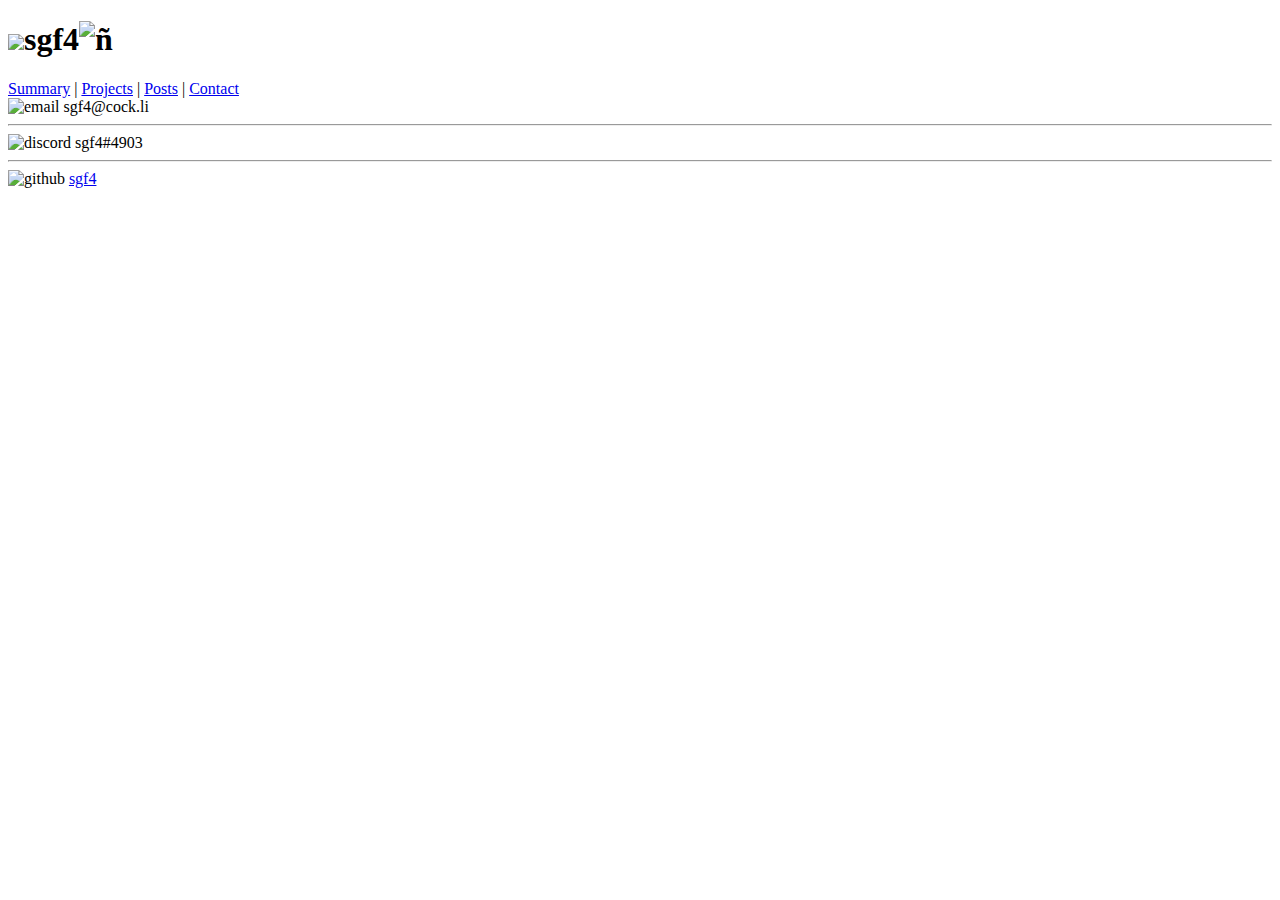
==== contact/index.html @ cf244143 "Fixes" ====
<!DOCTYPE html>
<html lang="en">
    <head>
        <meta charset="UTF-8">
        <meta http-equiv="X-UA-Compatible" content="IE=edge">
        <meta name="viewport" content="width=device-width, initial-scale=1.0">
        <meta name="description" content="sgf4 IT summary">
        <title>sgf4 - Summary</title>
        <link rel="stylesheet" href="/css/main.css">
    </head>
    <body>
        <header></header>
        <h1 id="title"><img src="/img/sgf4.png" id="pfp">sgf4<img src="/img/misc/spain.png" title="ñ" id="flag"></h1>
        <div id="contact">

        </div>
        <nav id="nav">
            <a href="/">Summary</a> |
            <a href="/projects/">Projects</a> |
            <a href="/posts/">Posts</a> |
            <a href="/contact/">Contact</a>
        </nav>
    
        <div class="contact container">
            <img src="/img/contact/mail.png" alt="email" title="Email"> sgf4@cock.li<hr>
            <img src="/img/contact/discord.png" alt="discord" title="Discord"> sgf4#4903<hr>
            <img src="/img/contact/github.png" alt="github" title="Github"> <a href="https://github.com/sgf4/">sgf4</a>
        </div>
        
    </body>
</html>
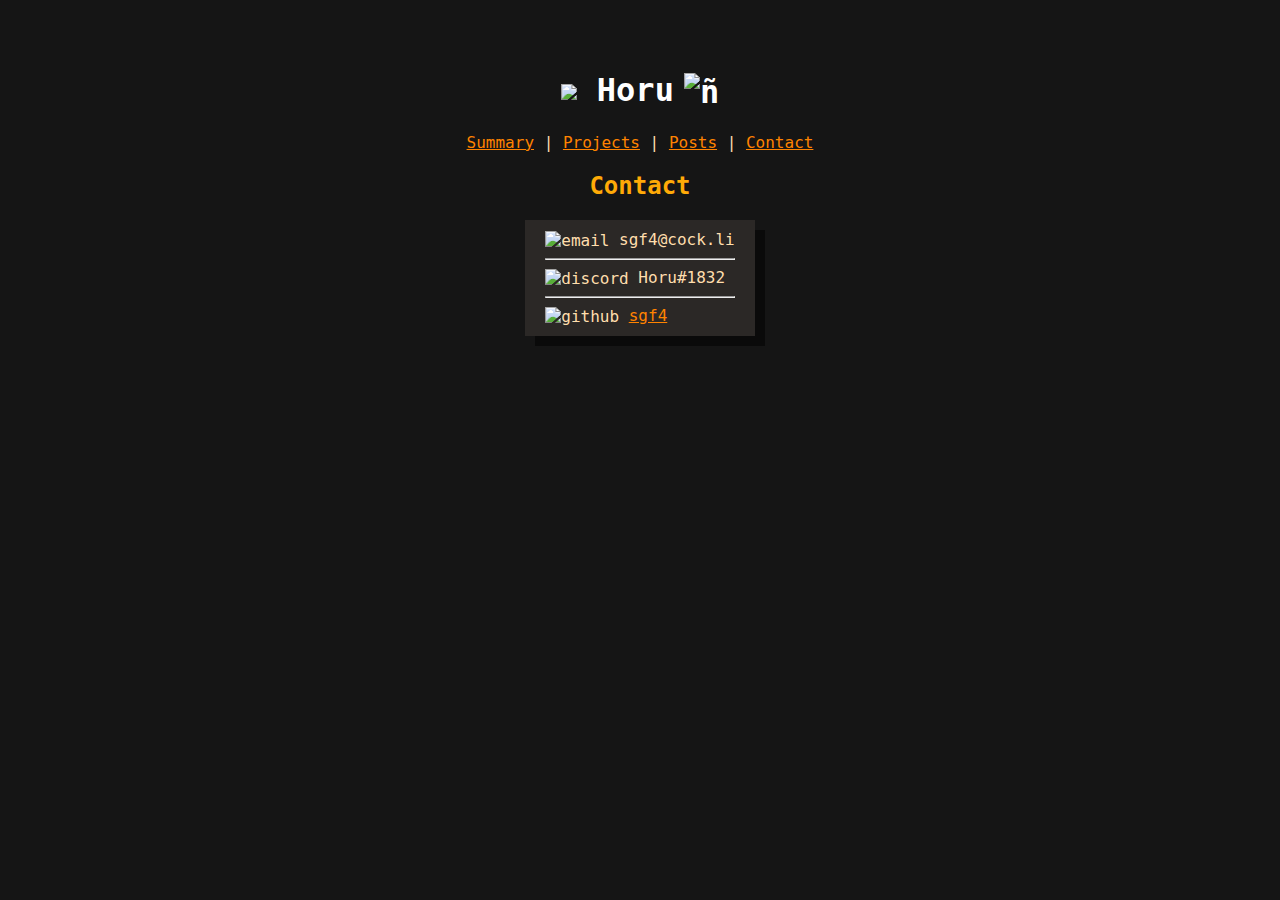
==== commit c7653f4a: "profile github" ====
--- a/contact/index.html
+++ b/contact/index.html
@@ -7,13 +7,11 @@
         <meta name="description" content="sgf4 IT summary">
         <title>sgf4 - Summary</title>
         <link rel="stylesheet" href="/css/main.css">
+        <link rel="icon" href="https://avatars.githubusercontent.com/u/112823164?v=4">
     </head>
     <body>
         <header></header>
-        <h1 id="title"><img src="/img/sgf4.png" id="pfp">sgf4<img src="/img/misc/spain.png" title="ñ" id="flag"></h1>
-        <div id="contact">
-
-        </div>
+        <h1 id="title"><img src="https://avatars.githubusercontent.com/u/112823164?v=4" id="pfp">Horu<img src="/img/misc/spain.png" title="ñ" id="flag"></h1>
         <nav id="nav">
             <a href="/">Summary</a> |
             <a href="/projects/">Projects</a> |
@@ -21,10 +19,11 @@
             <a href="/contact/">Contact</a>
         </nav>
     
+        <h2>Contact</h2>
         <div class="contact container">
-            <img src="/img/contact/mail.png" alt="email" title="Email"> sgf4@cock.li<hr>
-            <img src="/img/contact/discord.png" alt="discord" title="Discord"> sgf4#4903<hr>
-            <img src="/img/contact/github.png" alt="github" title="Github"> <a href="https://github.com/sgf4/">sgf4</a>
+            <img src="img/mail.png" alt="email" title="Email"> sgf4@cock.li<hr>
+            <img src="img/discord.png" alt="discord" title="Discord"> Horu#1832<hr>
+            <img src="img/github.png" alt="github" title="Github"> <a href="https://github.com/sgf4/">sgf4</a>
         </div>
         
     </body>
--- a/css/main.css
+++ b/css/main.css
@@ -0,0 +1,90 @@
+
+body {
+    font-family: monospace, Hack, Ubuntu;
+    margin: auto;
+    text-align: center;
+    background-color: #151515;
+    color: navajowhite;
+}
+
+a {
+    color: #ff8300;
+}
+
+header, footer {
+    width: 100%;
+    height: 50px;
+}
+
+#main-summary {
+    max-width: 900px;
+    margin: auto;
+}
+
+#title {
+    color: white;
+}
+
+.container {
+    background-color: #2b2826;
+    padding: 10px 20px 10px 20px;
+    display: inline-block;
+    box-shadow: 10px 10px 0px 0px rgba(0, 0, 0, 0.5);
+}
+
+.container img {
+    vertical-align: middle;
+}
+
+.summary-list img {
+    width: 50px;
+}
+
+h1, h2, h3 {
+    text-align: center;
+    color: #ffaa07;
+}
+
+#contact {
+
+}
+
+#pfp {
+    height: 150px;
+    vertical-align: middle;
+    margin-right: 20px;
+}
+
+#flag {
+    vertical-align: middle;
+    margin-left: 10px;
+    height: 12px;
+}
+
+/* Project */
+.project {
+    background-color: #2c2c2c;
+    display: inline-block;
+    padding: 20px;
+    box-shadow: 10px 10px 0px 0px rgba(0,0,0,0.5);
+}
+
+.project .title {
+    font-size: 20pt;
+    font-weight: bold;
+}
+
+.project img {
+    margin-top: 10px;
+    margin-bottom: 10px;
+}
+
+/* Contact */
+.contact {
+    margin: auto;
+    text-align: left;
+}
+
+.contact img {
+    height: 20px;
+}